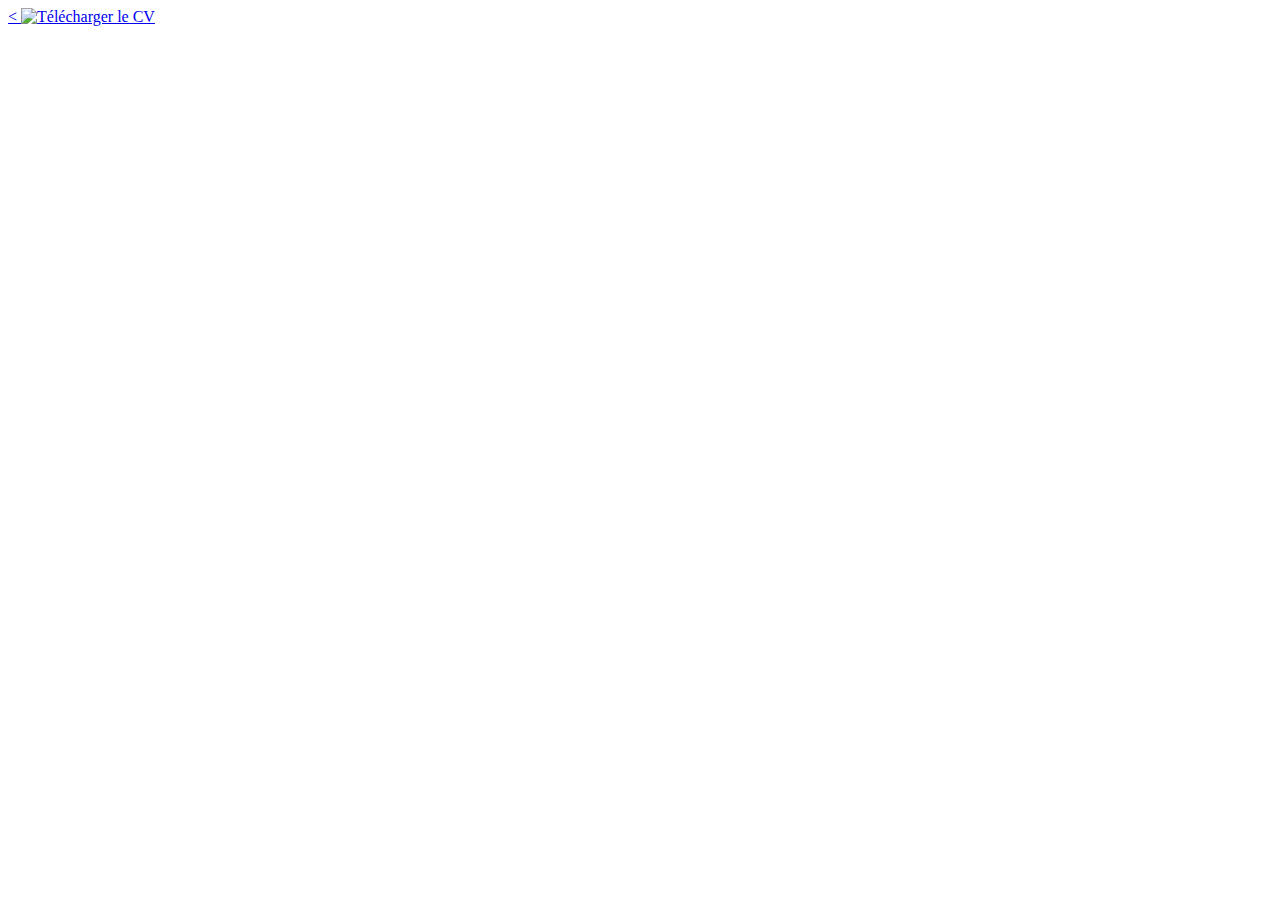
==== info.html @ 14c5fc39 "Update info.html" ====
<!DOCTYPE html>
<html>
    <head>
        <title>CV</title>
    </head>

    <body>

        <a href="cv.pdf" download>< <img src="cv.pdf" alt="Télécharger le CV" width="400"/> </a>

    </body>

</html>
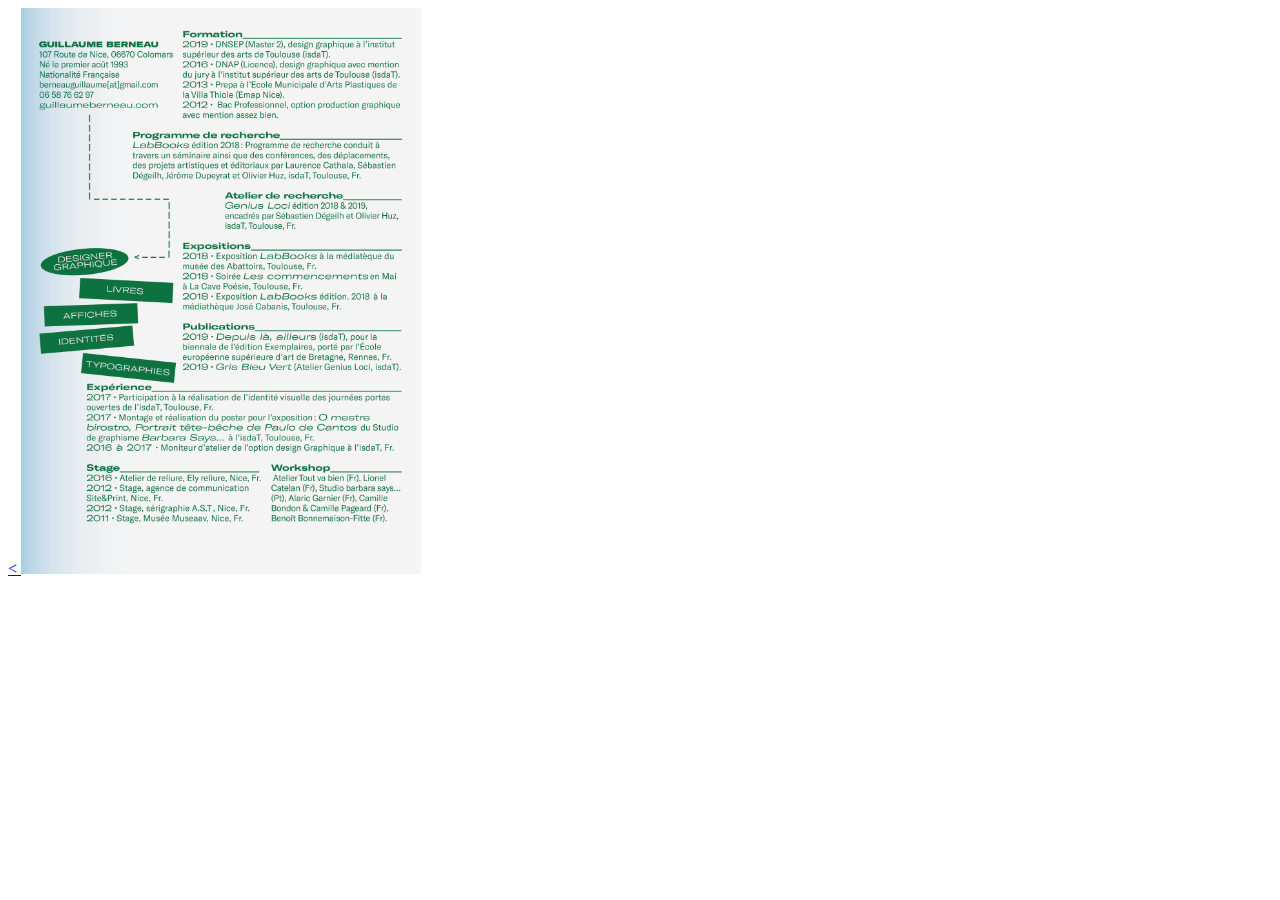
==== commit 032a5e3e: "Update info.html" ====
--- a/info.html
+++ b/info.html
@@ -6,7 +6,7 @@
 
     <body>
 
-        <a href="cv.pdf" download>< <img src="cv.pdf" alt="Télécharger le CV" width="400"/> </a>
+        <a href="cv.pdf" download>< <img src="images/cv.png" alt="Télécharger le CV" width="400"/> </a>
 
     </body>
 
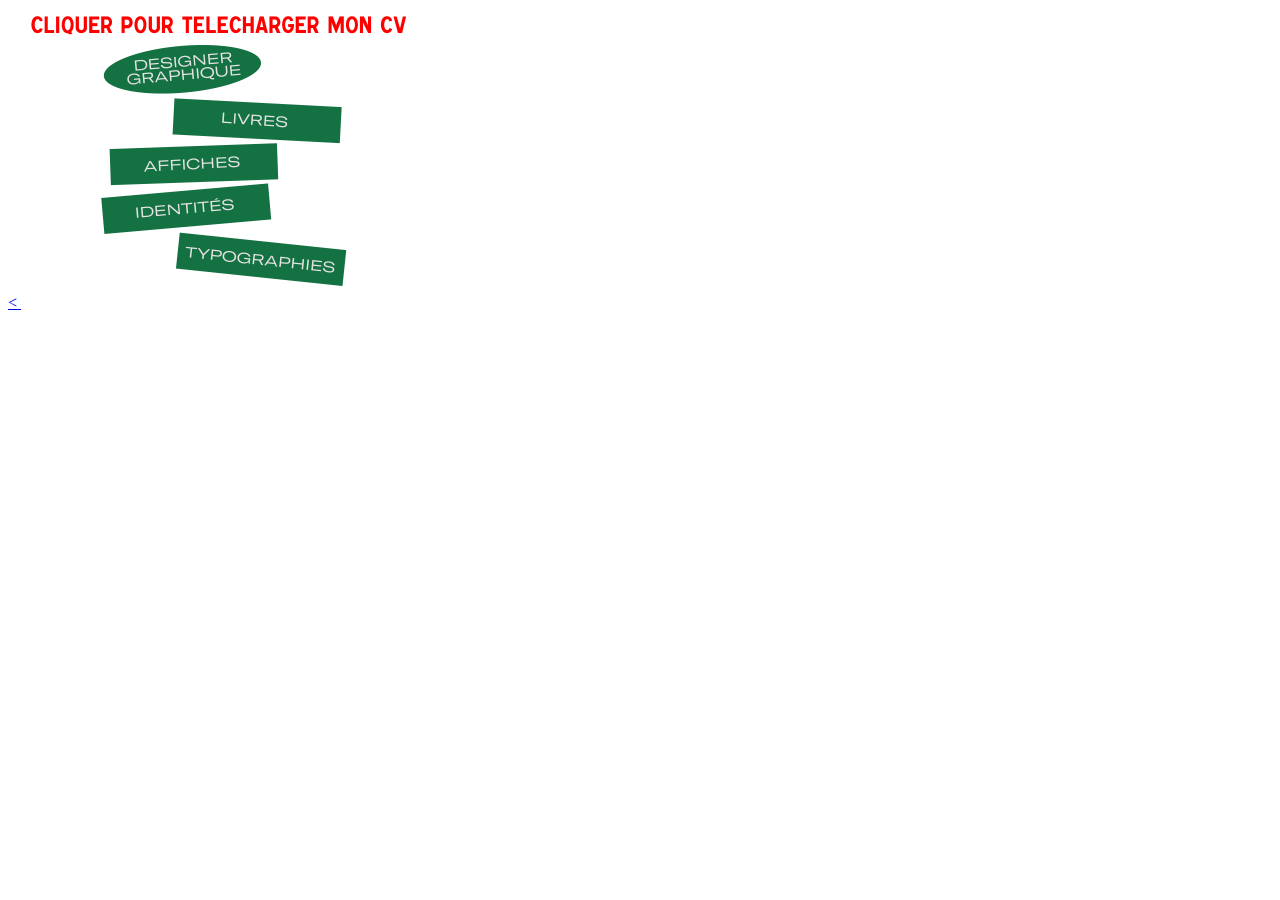
==== commit e432e737: "Update info.html" ====
--- a/info.html
+++ b/info.html
@@ -6,7 +6,7 @@
 
     <body>
 
-        <a href="cv.pdf" download>< <img src="images/cv.png" alt="Télécharger le CV" width="400"/> </a>
+        <a href="cv_berneau_guillaume_2019.pdf" download>< <img src="images/cv.png" alt="Télécharger le CV" width="400"/> </a>
 
     </body>
 
